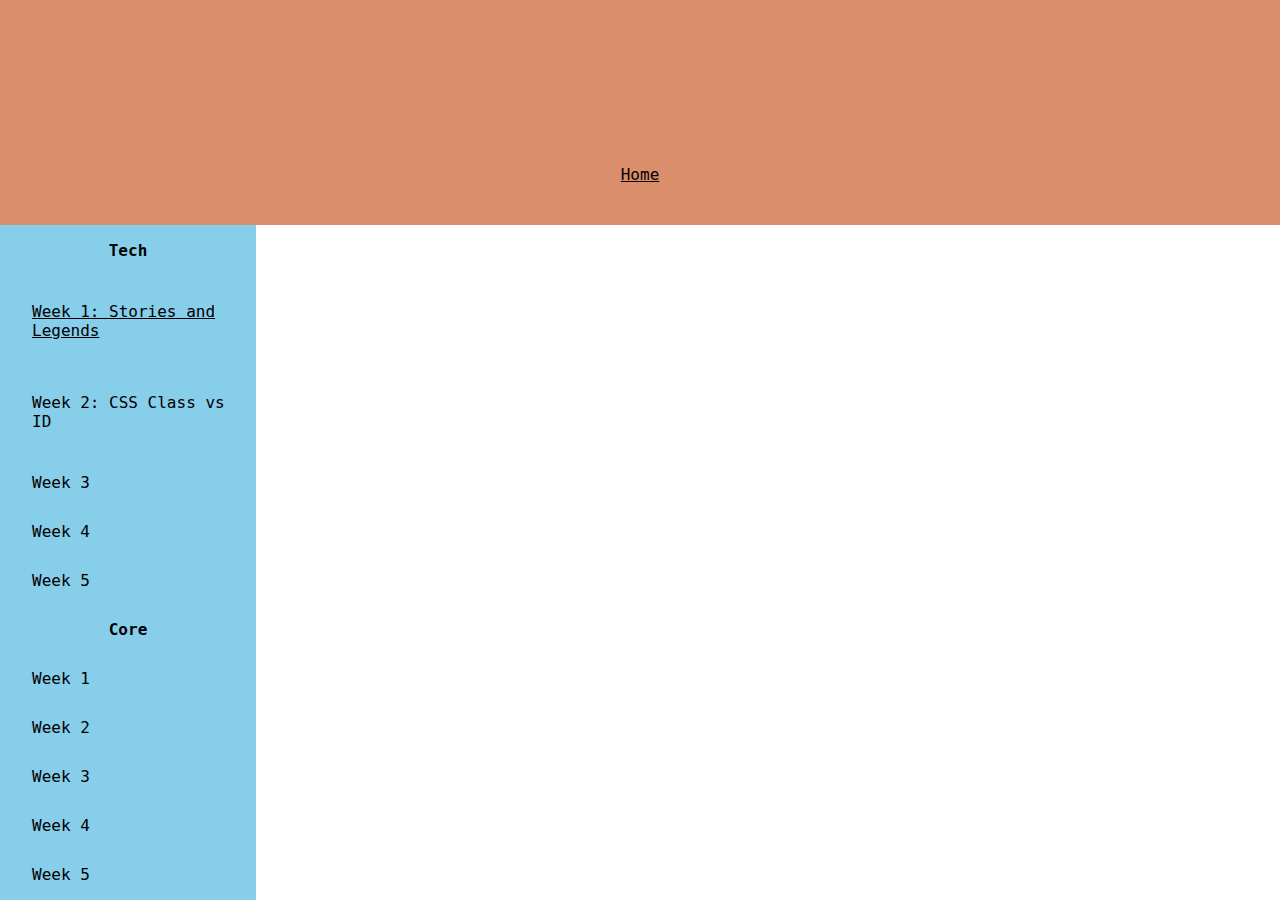
==== template.html @ 5f92ba82 "Set up template file for future blog entries" ====
<!DOCTYPE html>
<html>
  <head>
    <title></title>
    <meta charset="UTF-8">
    <link href="/styles/main.css" rel="stylesheet" type="text/css">
  </head>
  
  <body>

    <section class="header">
      <div class="title">
          <h1></h1>
      </div>
      <div class="subtitle">
          <h2></h2>
          <h3></h3>
      </div>
      <div>
        <a href="/index.html">Home</a>
      </div>
  </section>
  <section class="main">
    <section class="sidebar">
      <table>
          <th>Tech</th>
          <tr>
              <td><a href="https://joshua-wc.github.io/blog/template.html">Week 1: Stories and Legends</a></td>
          </tr>
          <tr>
              <td>Week 2: CSS Class vs ID</td>
          </tr>
          <tr><td>Week 3</td>
          </tr>
          <tr><td>Week 4</td>
          </tr>
          <tr><td>Week 5</td>
          </tr>
          <th>Core</th>
          <tr><td>Week 1</td>
          </tr>
          <tr><td>Week 2</td>
          </tr>
          <tr><td>Week 3</td>
          </tr>
          <tr><td>Week 4</td>
          </tr>
          <tr><td>Week 5</td>
          </tr>
      </table>
  </section>
<section class="entry">
   
  </section>    
</section>
  
  </body>
</html>
---- styles/main.css ----
body {
    font-family: "DejaVu Sans Mono", Courier, monospace;
    margin: 0px;
}

.header {
    display: flex;
    flex-direction: column;
    align-items: center;
    justify-content: space-evenly;
    height: 25vh;
    max-width: 100vw;
    background: rgb(219, 142, 107);
}

.subtitle {
    font-style: italic;
}

.main {
    display: flex;
    flex: 1;
    justify-content: start;
}


.sidebar {
    background-color: skyblue;
    height: 75vh;
    width: 20vw;
}

.sidebar table {
    height: 100%;
    width: 100%;
}

.sidebar td {
    margin: 10px;
    justify-content: center;
    padding-left: 30px;
}

.sidebar th {
    justify-content: center;
}

.greeting-image {
    display: flex;
    flex: 1;
    flex-direction: column;
    justify-content: space-between;
    height: 75vh;
    width: 80vw;
    background-color: peru;
}

.image {
    background-color: pink;
    width: 80vw;
    height: 50vh;

}

.image img {
    object-fit: fill;
    max-height: 60vh;
    width: 80vw;
}

.greeting {
    width: 80vw;
    height: 15vh;
    display: flex;
    justify-content: center;
}

.greeting p {
    margin: 10px;
    font-size: 20px;
}

.footer {
    display: flex;
    flex-direction: column;
    align-items: center;
    justify-content: space-between;
    height: 15vh;
    max-width: 100vw;
    background-color: teal;
}

.entry {
    max-width: 80vw;
    max-height: 75vh;
    background-color: hsla(350, 50%, 81%, 0.883);
}

.entry p {
    margin: 15px;
    padding: 30px;
    font-size: 18px;
    line-height: 20px;
}

a {
    color: initial;
}

a:hover {
    font-size: 20px;
}
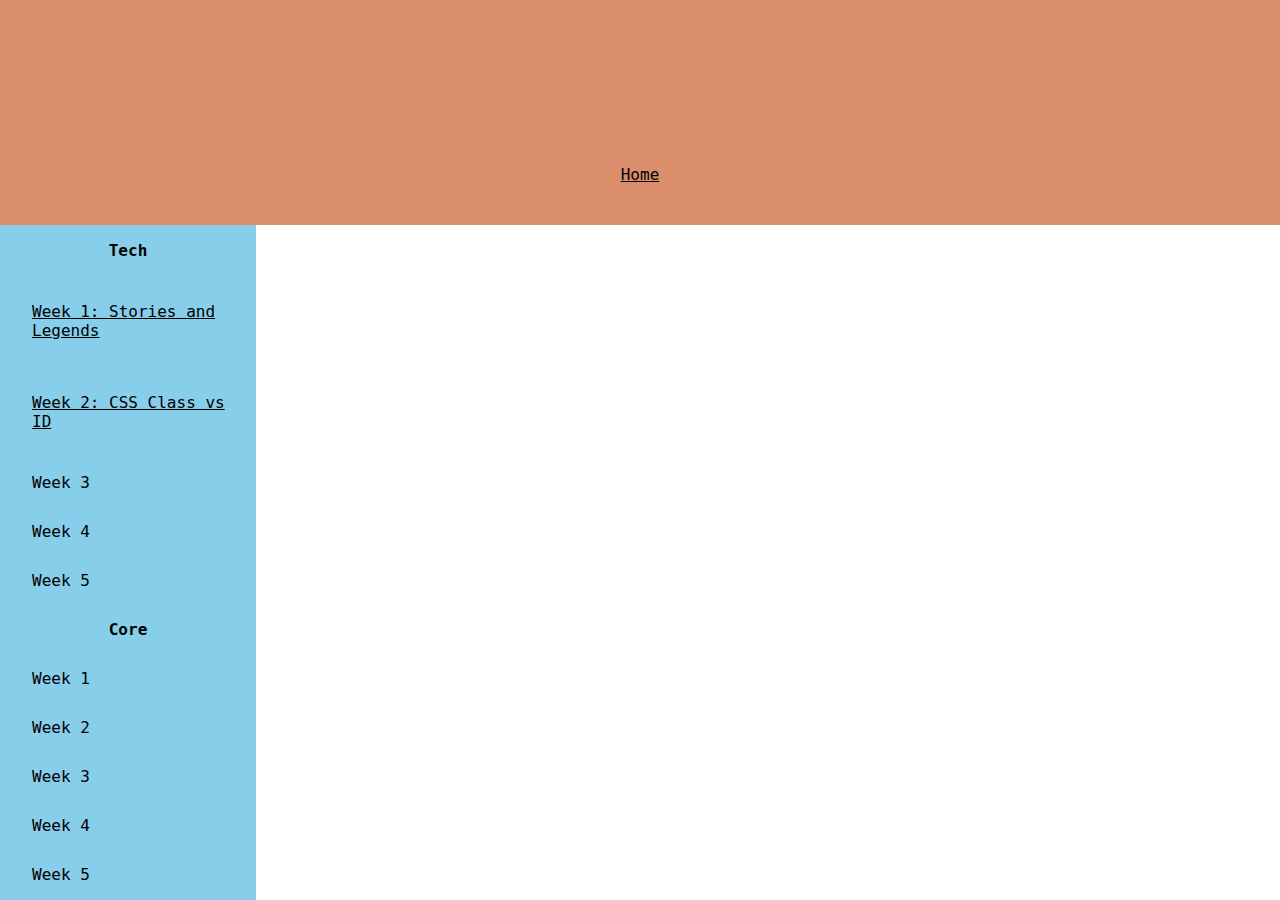
==== commit f1f4cf9d: "fix rest of the links" ====
--- a/template.html
+++ b/template.html
@@ -25,10 +25,10 @@
       <table>
           <th>Tech</th>
           <tr>
-              <td><a href="https://joshua-wc.github.io/blog/template.html">Week 1: Stories and Legends</a></td>
+              <td><a href="https://joshua-wc.github.io/blog/tech-1-blog.html">Week 1: Stories and Legends</a></td>
           </tr>
           <tr>
-              <td>Week 2: CSS Class vs ID</td>
+              <td><a href="blog/tech-2-blog.html">Week 2: CSS Class vs ID</a></td>
           </tr>
           <tr><td>Week 3</td>
           </tr>
--- a/styles/main.css
+++ b/styles/main.css
@@ -103,10 +103,22 @@
     line-height: 20px;
 }
 
+.entry {
+    display: flex;
+    flex-direction: column;
+    align-items: stretch;
+}
+
 a {
     color: initial;
 }
 
 a:hover {
     font-size: 20px;
+}
+
+#tech-2 {
+    display: flex;
+    flex-direction: row;
+    align-items: stretch;
 }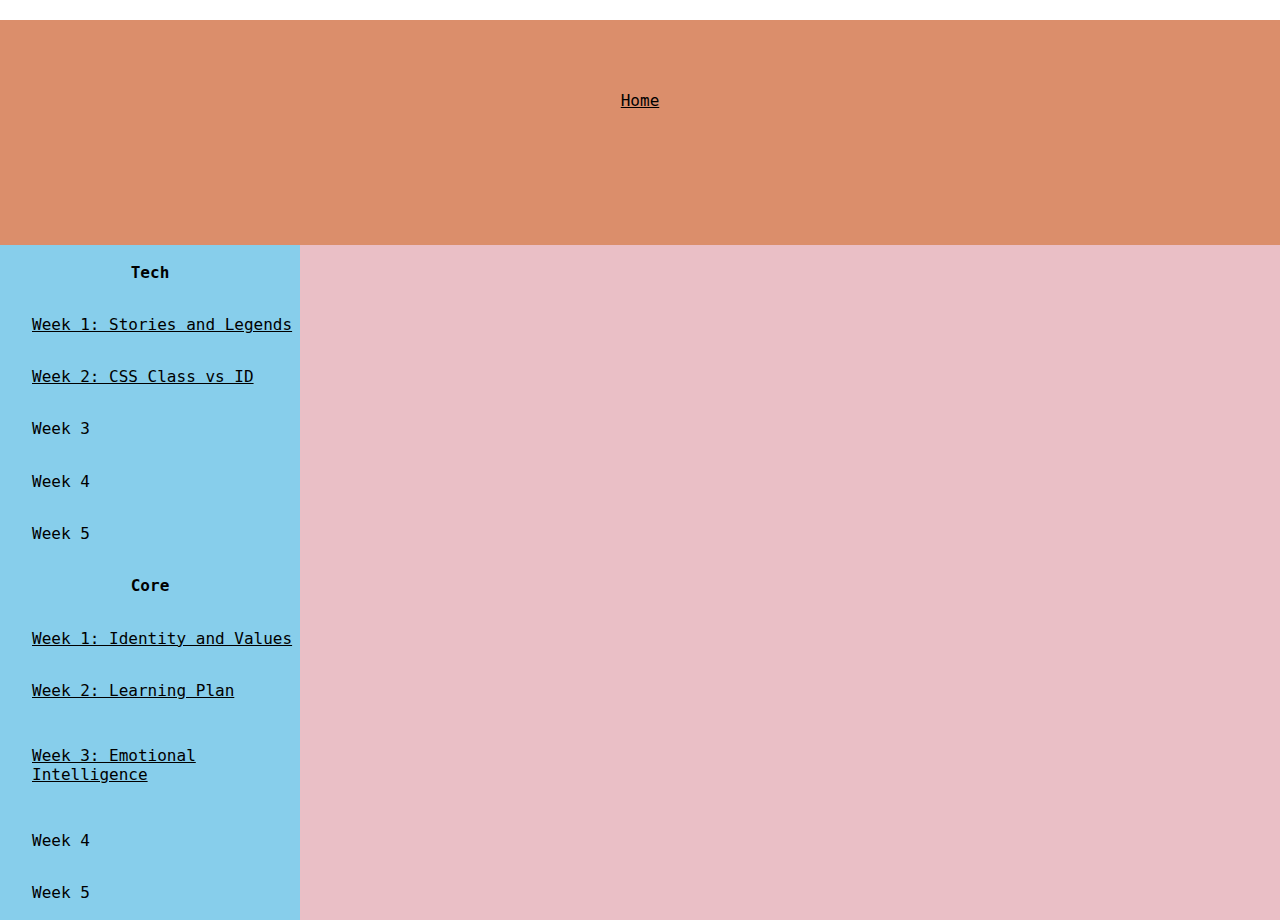
==== commit ce4cc17b: "Add new blog post" ====
--- a/template.html
+++ b/template.html
@@ -37,11 +37,11 @@
           <tr><td>Week 5</td>
           </tr>
           <th>Core</th>
-          <tr><td>Week 1</td>
+          <tr><td><a href="core-1-blog.html">Week 1: Identity and Values</a></td>
           </tr>
-          <tr><td>Week 2</td>
+          <tr><td><a href="core-2-blog.html">Week 2: Learning Plan</a></td>
           </tr>
-          <tr><td>Week 3</td>
+          <tr><td><a href="core-3-blog.html">Week 3: Emotional Intelligence</a></td>
           </tr>
           <tr><td>Week 4</td>
           </tr>
--- a/styles/main.css
+++ b/styles/main.css
@@ -4,13 +4,17 @@
 }
 
 .header {
-    display: flex;
-    flex-direction: column;
-    align-items: center;
-    justify-content: space-evenly;
-    height: 25vh;
-    max-width: 100vw;
+    min-height: 25vh;
+    max-height: fit-content;
+    width: 100%;
     background: rgb(219, 142, 107);
+    text-align: center;
+    margin: 0px;
+}
+
+.title {
+    margin: 20px;
+    padding: 15px;
 }
 
 .subtitle {
@@ -19,15 +23,16 @@
 
 .main {
     display: flex;
-    flex: 1;
     justify-content: start;
+    width: 100%;
+    max-height: fit-content;
+    min-height: 75vh;
 }
 
 
 .sidebar {
     background-color: skyblue;
-    height: 75vh;
-    width: 20vw;
+    width: 25%;
 }
 
 .sidebar table {
@@ -45,39 +50,25 @@
     justify-content: center;
 }
 
-.greeting-image {
-    display: flex;
-    flex: 1;
-    flex-direction: column;
-    justify-content: space-between;
-    height: 75vh;
-    width: 80vw;
+.greeting {
+    width: 80%;
     background-color: peru;
+    text-align: justify;
+    font-size: 20px;
 }
 
-.image {
-    background-color: pink;
-    width: 80vw;
-    height: 50vh;
 
+
+.greeting img {
+    object-fit: fill;
+    width: 100%;
+    height: 70%;
 }
 
-.image img {
-    object-fit: fill;
-    max-height: 60vh;
-    width: 80vw;
-}
-
-.greeting {
-    width: 80vw;
-    height: 15vh;
-    display: flex;
-    justify-content: center;
-}
 
 .greeting p {
     margin: 10px;
-    font-size: 20px;
+    padding: 10px;
 }
 
 .footer {
@@ -91,9 +82,11 @@
 }
 
 .entry {
-    max-width: 80vw;
-    max-height: 75vh;
+    width: 80%;
+    height: auto;
     background-color: hsla(350, 50%, 81%, 0.883);
+    padding: 10px;
+
 }
 
 .entry p {
@@ -103,22 +96,17 @@
     line-height: 20px;
 }
 
-.entry {
-    display: flex;
-    flex-direction: column;
-    align-items: stretch;
+.entry img {
+    padding-left: 30px;
 }
+
 
 a {
     color: initial;
+    border: 5px;
 }
 
 a:hover {
     font-size: 20px;
 }
 
-#tech-2 {
-    display: flex;
-    flex-direction: row;
-    align-items: stretch;
-}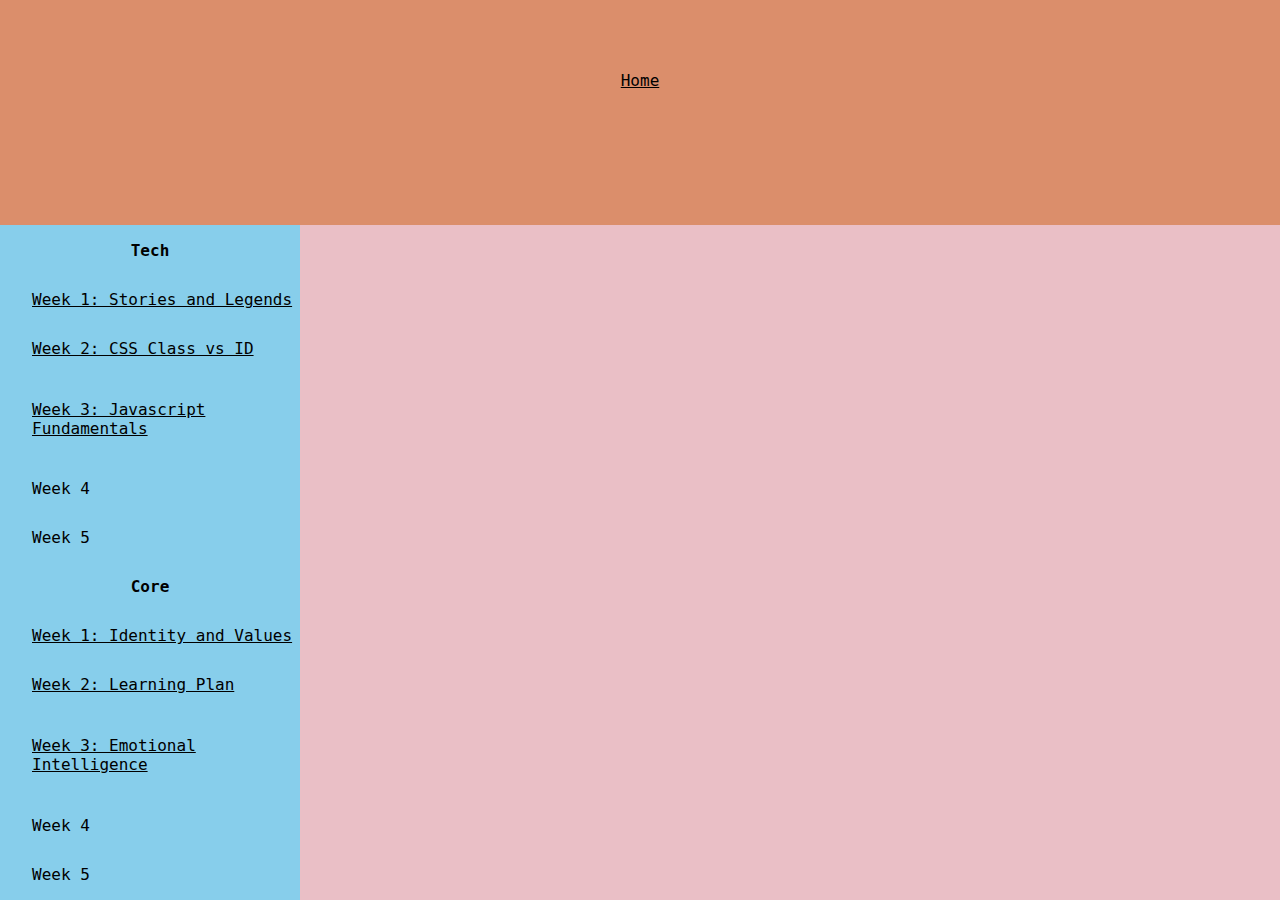
==== commit f4238ae3: "Add JS blogpost" ====
--- a/template.html
+++ b/template.html
@@ -28,9 +28,9 @@
               <td><a href="https://joshua-wc.github.io/blog/tech-1-blog.html">Week 1: Stories and Legends</a></td>
           </tr>
           <tr>
-              <td><a href="blog/tech-2-blog.html">Week 2: CSS Class vs ID</a></td>
+              <td><a href="tech-2-blog.html">Week 2: CSS Class vs ID</a></td>
           </tr>
-          <tr><td>Week 3</td>
+          <tr><td><a href="tech-3-blog.html">Week 3: Javascript Fundamentals</td>
           </tr>
           <tr><td>Week 4</td>
           </tr>
--- a/styles/main.css
+++ b/styles/main.css
@@ -13,7 +13,7 @@
 }
 
 .title {
-    margin: 20px;
+    margin: 0px 0px 20px;
     padding: 15px;
 }
 
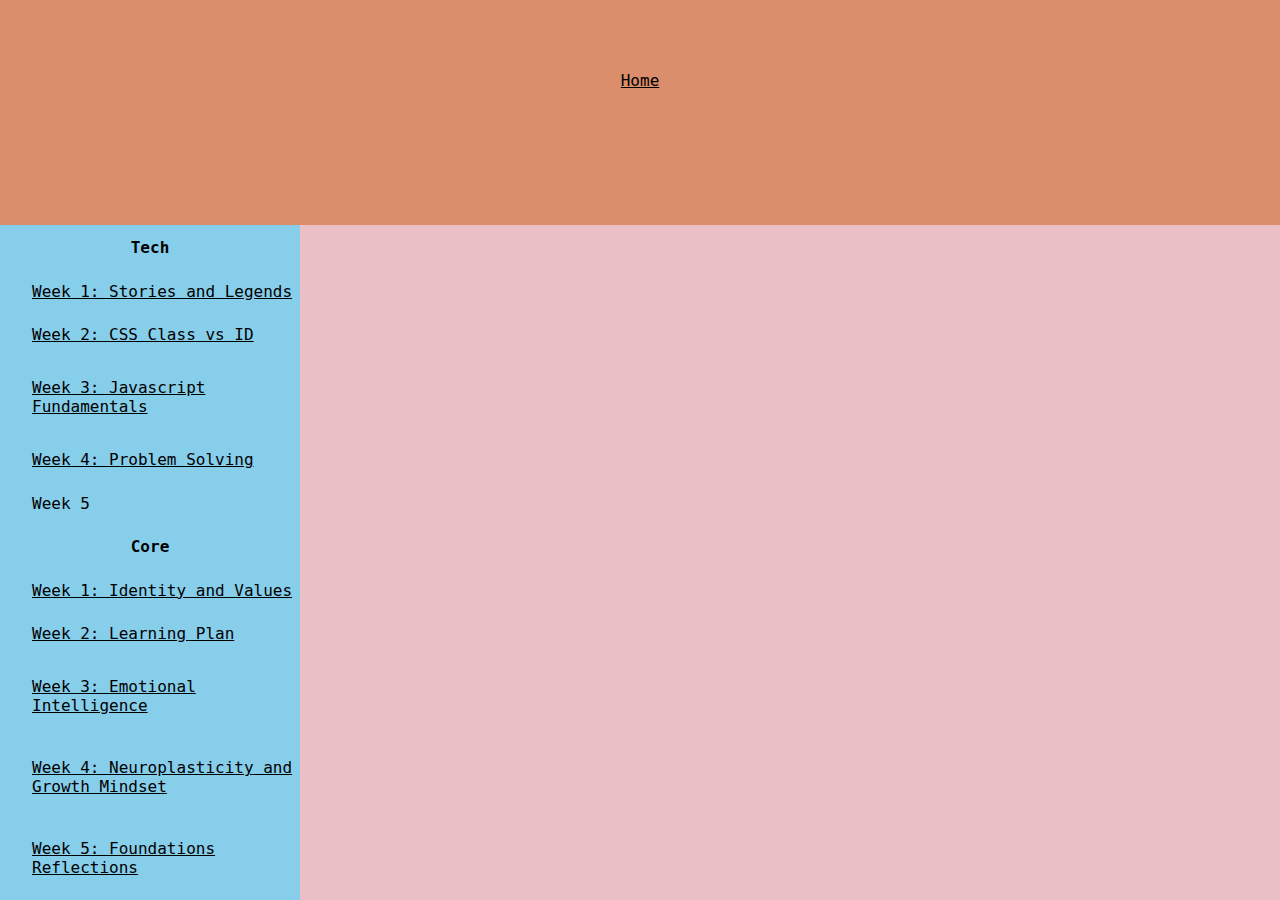
==== commit 7dc8dd6a: "Add Foundations reflections" ====
--- a/template.html
+++ b/template.html
@@ -32,7 +32,7 @@
           </tr>
           <tr><td><a href="tech-3-blog.html">Week 3: Javascript Fundamentals</td>
           </tr>
-          <tr><td>Week 4</td>
+          <tr><td><a href="tech-4-blog.html">Week 4: Problem Solving</a></td>
           </tr>
           <tr><td>Week 5</td>
           </tr>
@@ -43,9 +43,9 @@
           </tr>
           <tr><td><a href="core-3-blog.html">Week 3: Emotional Intelligence</a></td>
           </tr>
-          <tr><td>Week 4</td>
+          <tr><td><a href="core-4-blog.html">Week 4: Neuroplasticity and Growth Mindset</a></td>
           </tr>
-          <tr><td>Week 5</td>
+          <tr><td><a href="core-5-blog.html">Week 5: Foundations Reflections</a></td>
           </tr>
       </table>
   </section>
--- a/styles/main.css
+++ b/styles/main.css
@@ -103,10 +103,11 @@
 
 a {
     color: initial;
-    border: 5px;
+    border: 5px, thick, black;
+    border-radius: 10px;
 }
 
 a:hover {
-    font-size: 20px;
+    background-color: lawngreen;
 }
 
